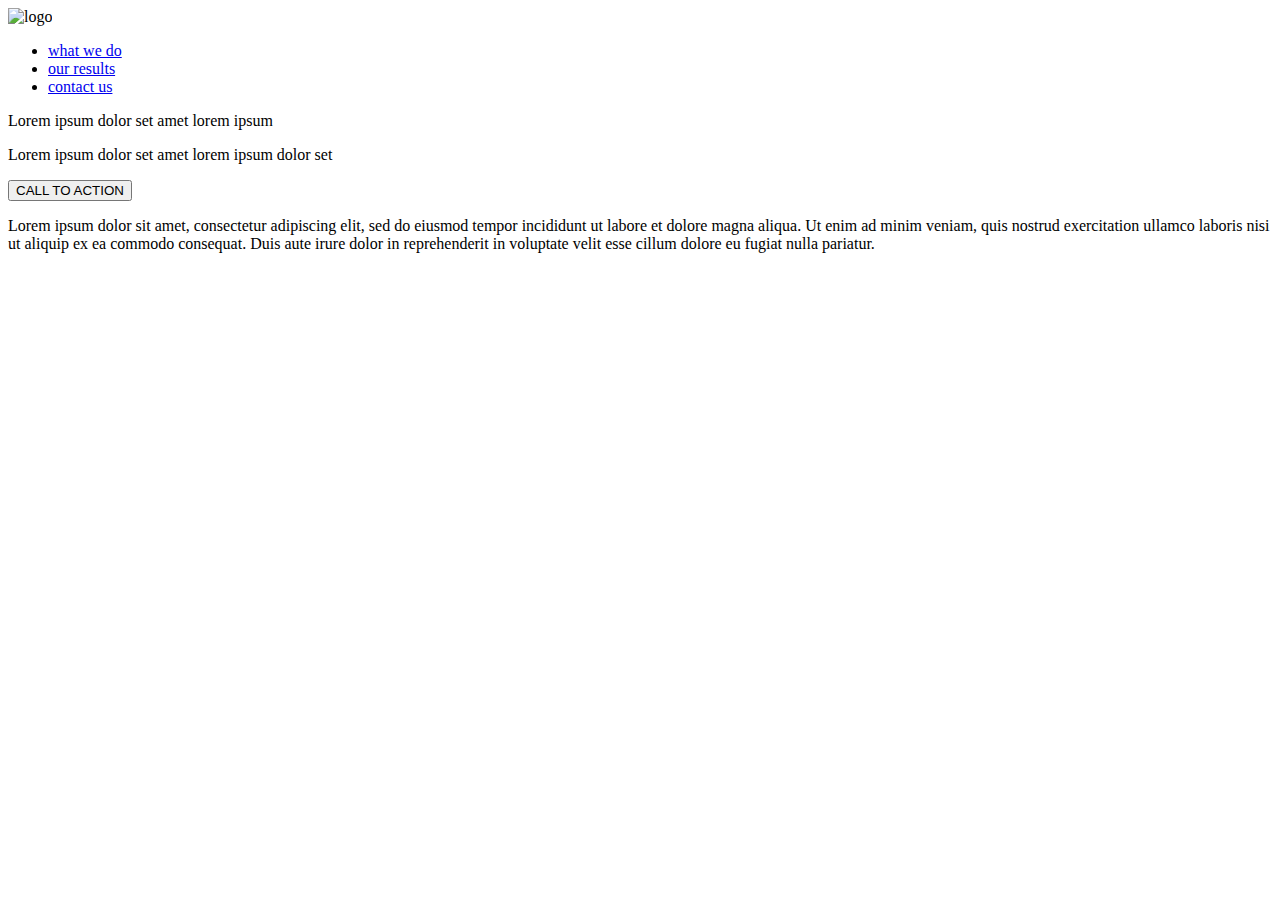
==== headphones/0-index.html @ f6178fa2 "feat: Add initial HTML structure for headphones landing page" ====
<!DOCTYPE html>
<html lang="en">
  <head>
    <meta charset="UTF-8" />
    <meta name="viewport" content="width=device-width, initial-scale=1.0" />
    <title>Document</title>
    <link rel="stylesheet" href="./0-styles.css">
  </head>
  <body>
    <div class="background">
        <header>
            <nav class="navbar">
                <img src="./logo_headphones.png" alt="logo" />
                <ul class="nav-menu">
                    <li><a href="#">what we do</a></li>
                    <li><a href="#">our results</a></li>
                    <li><a href="#">contact us</a></li>
                </ul>
            </nav>
        </header>
        <main>
            <div class="header">
                <p>Lorem ipsum dolor set amet lorem ipsum</p>
                <p>Lorem ipsum dolor set amet lorem ipsum dolor set</p>
                <button>CALL TO ACTION</button>
                <p>
                    Lorem ipsum dolor sit amet, consectetur adipiscing elit, sed do
                    eiusmod tempor incididunt ut labore et dolore magna aliqua. Ut enim ad
                    minim veniam, quis nostrud exercitation ullamco laboris nisi ut
                    aliquip ex ea commodo consequat. Duis aute irure dolor in
                    reprehenderit in voluptate velit esse cillum dolore eu fugiat nulla
                    pariatur.
                </p>
            </div>            
        </div>
    </main>
  </body>
</html>
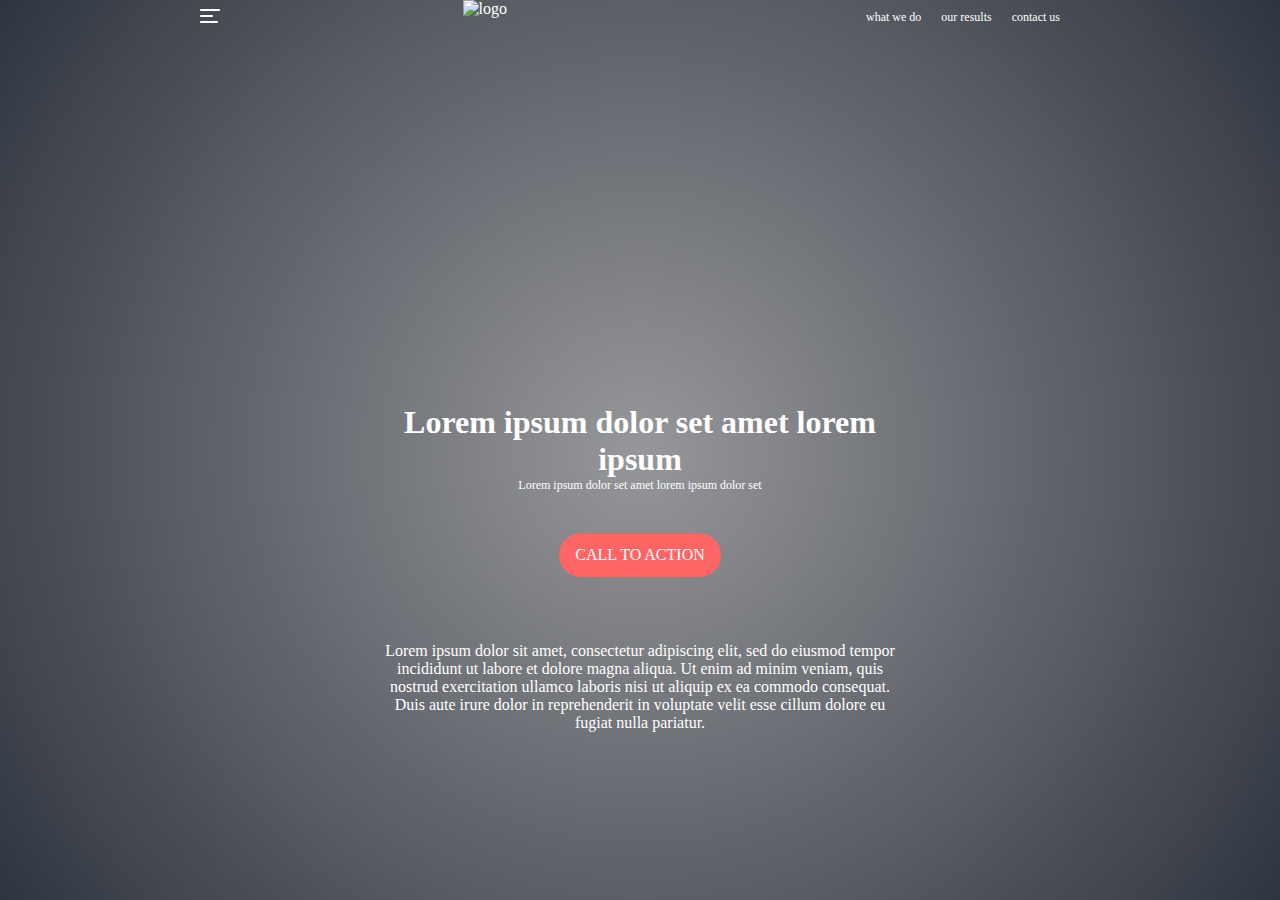
==== commit 5a3ec0b0: "style: Update header styling and add font awesome script" ====
--- a/headphones/0-index.html
+++ b/headphones/0-index.html
@@ -5,11 +5,18 @@
     <meta name="viewport" content="width=device-width, initial-scale=1.0" />
     <title>Document</title>
     <link rel="stylesheet" href="./0-styles.css">
+    <script src="https://kit.fontawesome.com/4a2b055604.js" crossorigin="anonymous"></script>
+    <link rel="icon" href="favicon.ico" type="image/x-icon">
+    <link rel="shortcut icon" href="favicon.ico" type="image/x-icon">
   </head>
   <body>
     <div class="background">
-        <header>
-            <nav class="navbar">
+        <header class=" container">
+            <nav class="navbar ">
+                <svg width="20" height="14" viewBox="0 0 20 14" fill="none" xmlns="http://www.w3.org/2000/svg">
+                    <path fill-rule="evenodd" clip-rule="evenodd" d="M0 1C0 0.447715 0.447715 0 1 0H19C19.5523 0 20 0.447715 20 1C20 1.55228 19.5523 2 19 2H1C0.447715 2 0 1.55228 0 1ZM0 7C0 6.44772 0.447715 6 1 6H12C12.5523 6 13 6.44772 13 7C13 7.55228 12.5523 8 12 8H1C0.447715 8 0 7.55228 0 7ZM1 12C0.447715 12 0 12.4477 0 13C0 13.5523 0.447716 14 1 14H17C17.5523 14 18 13.5523 18 13C18 12.4477 17.5523 12 17 12H1Z" fill="white"/>
+                </svg>
+                    
                 <img src="./logo_headphones.png" alt="logo" />
                 <ul class="nav-menu">
                     <li><a href="#">what we do</a></li>
--- a/headphones/0-styles.css
+++ b/headphones/0-styles.css
@@ -0,0 +1,90 @@
+/* Reset styles */
+
+* {
+  margin: 0;
+  padding: 0;
+  border: 0;
+  font-size: 100%;
+  font: inherit;
+  vertical-align: baseline;
+  font-family: Source Sans Pro;
+}
+
+/* Background styling */
+.background {
+  background-image: url(./background.jpg),
+    radial-gradient(circle, rgba(124, 125, 129, 0.8), rgb(47, 53, 63));
+  background-size: cover;
+  background-blend-mode: overlay;
+  background-repeat: no-repeat;
+  color: #fff;
+  min-height: 100vh; /* Ensure the background covers the entire viewport height */
+}
+
+/* Navbar styling */
+.navbar {
+  display: flex;
+  justify-content: space-between;
+  align-items: center;
+  padding: 0px 200px; /* Add padding to give space around the navbar */
+}
+
+.navbar img {
+  width: 161px;
+  height: 32px;
+}
+
+.nav-menu {
+  display: flex;
+  list-style: none;
+}
+
+.nav-menu li {
+  margin-right: 20px;
+}
+
+.nav-menu li a {
+  text-decoration: none;
+  color: #fff;
+  font-size: 12px;
+}
+.nav-menu li a:hover {
+  color: #ff6565; /* Change color on hover */
+}
+
+/* Header section styling */
+.header {
+  margin-top: 372px;
+  text-align: center;
+  padding: 0 382px;
+}
+
+.header p:first-of-type {
+  font-size: 32px;
+  font-weight: bold;
+}
+
+.header p:nth-of-type(2) {
+  font-size: 12px;
+  margin-bottom: 40px; /* Adjust the margin value as needed */
+}
+
+.header button {
+  margin-bottom: 65px; /* Adjust the margin value as needed */
+  background-color: #ff6565;
+  border-radius: 50px;
+  width: 162px;
+  height: 44px;
+  color: #fff;
+  border: none; /* Remove the border */
+  cursor: pointer; /* Add a pointer cursor on hover */
+}
+.header button:hover {
+  opacity: 0.9;
+}
+
+.header p:last-of-type {
+  font-size: 16px;
+  text-align: center;
+  margin-bottom: 116px; /* Adjust the margin value as needed */
+}
